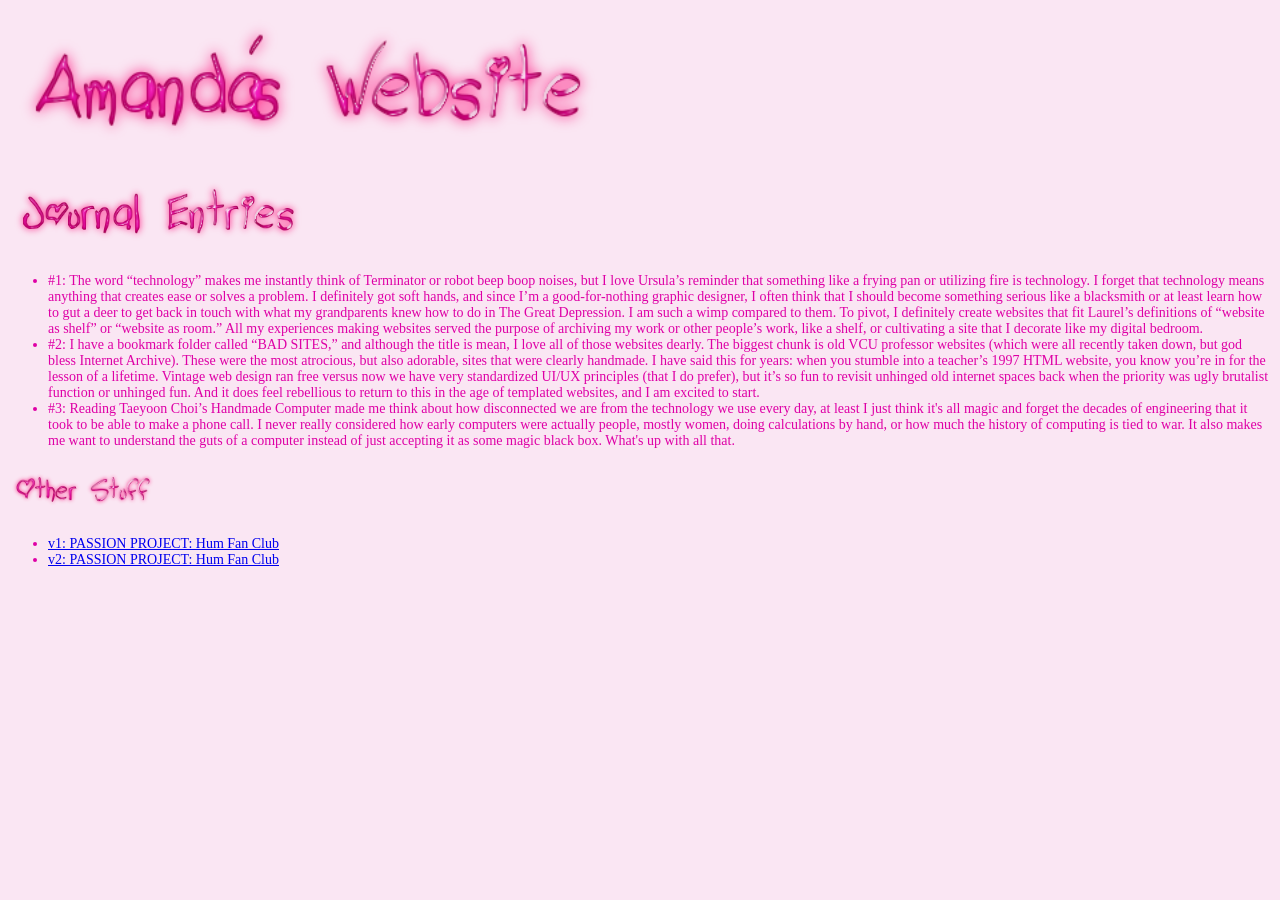
==== index.html @ cc7e9c03 "uh" ====
<!doctype html>
<html>
<head>
    <link rel="icon" type="image/png" href="AMANDA_favicon.png">
    <title>Amanda's Website</title>
    <link rel="stylesheet" href="thing.css" />
</head>
<body>
    <header>
        <img src="cooltext474789177957317.png" alt="Amanda's Website" width="600" />
    </header>

    <section>
        <h2>
            <img src="cooltext474790833076347.png" alt="Journal Entries" width="300" />
        </h2>
        <style>
            ul { 
                font-size: 14px; 
                color: #de00a6; 
            }
        </style>
        <ul>
            <li>
                #1: The word “technology” makes me instantly think of Terminator or robot beep boop noises, but I love Ursula’s reminder that something like a frying pan or utilizing fire is technology. I forget that technology means anything that creates ease or solves a problem. I definitely got soft hands, and since I’m a good-for-nothing graphic designer, I often think that I should become something serious like a blacksmith or at least learn how to gut a deer to get back in touch with what my grandparents knew how to do in The Great Depression. I am such a wimp compared to them. To pivot, I definitely create websites that fit Laurel’s definitions of “website as shelf” or “website as room.” All my experiences making websites served the purpose of archiving my work or other people’s work, like a shelf, or cultivating a site that I decorate like my digital bedroom.
            </li>
            <li>
                #2: I have a bookmark folder called “BAD SITES,” and although the title is mean, I love all of those websites dearly. The biggest chunk is old VCU professor websites (which were all recently taken down, but god bless Internet Archive). These were the most atrocious, but also adorable, sites that were clearly handmade. I have said this for years: when you stumble into a teacher’s 1997 HTML website, you know you’re in for the lesson of a lifetime. Vintage web design ran free versus now we have very standardized UI/UX principles (that I do prefer), but it’s so fun to revisit unhinged old internet spaces back when the priority was ugly brutalist function or unhinged fun. And it does feel rebellious to return to this in the age of templated websites, and I am excited to start.
            </li>
            <li>
                #3: Reading Taeyoon Choi’s Handmade Computer made me think about how disconnected we are from the technology we use every day, at least I just think it's all magic and forget the decades of engineering that it took to be able to make a phone call. I never really considered how early computers were actually people, mostly women, doing calculations by hand, or how much the history of computing is tied to war. It also makes me want to understand the guts of a computer instead of just accepting it as some magic black box. What's up with all that.
            </li>
        </ul>
    </section>

    <section>
        <h2>
            <img src="cooltext474791037662552.png" alt="Other Stuff" width="150" />
        </h2>
        <ul>
            <li><a href="hum2.html">v1: PASSION PROJECT: Hum Fan Club</a></li>
            <li><a href="hum.html">v2: PASSION PROJECT: Hum Fan Club</a></li>
        </ul>
    </section>
</body>
</html>
---- thing.css ----
body {background-color: #fae6f3}
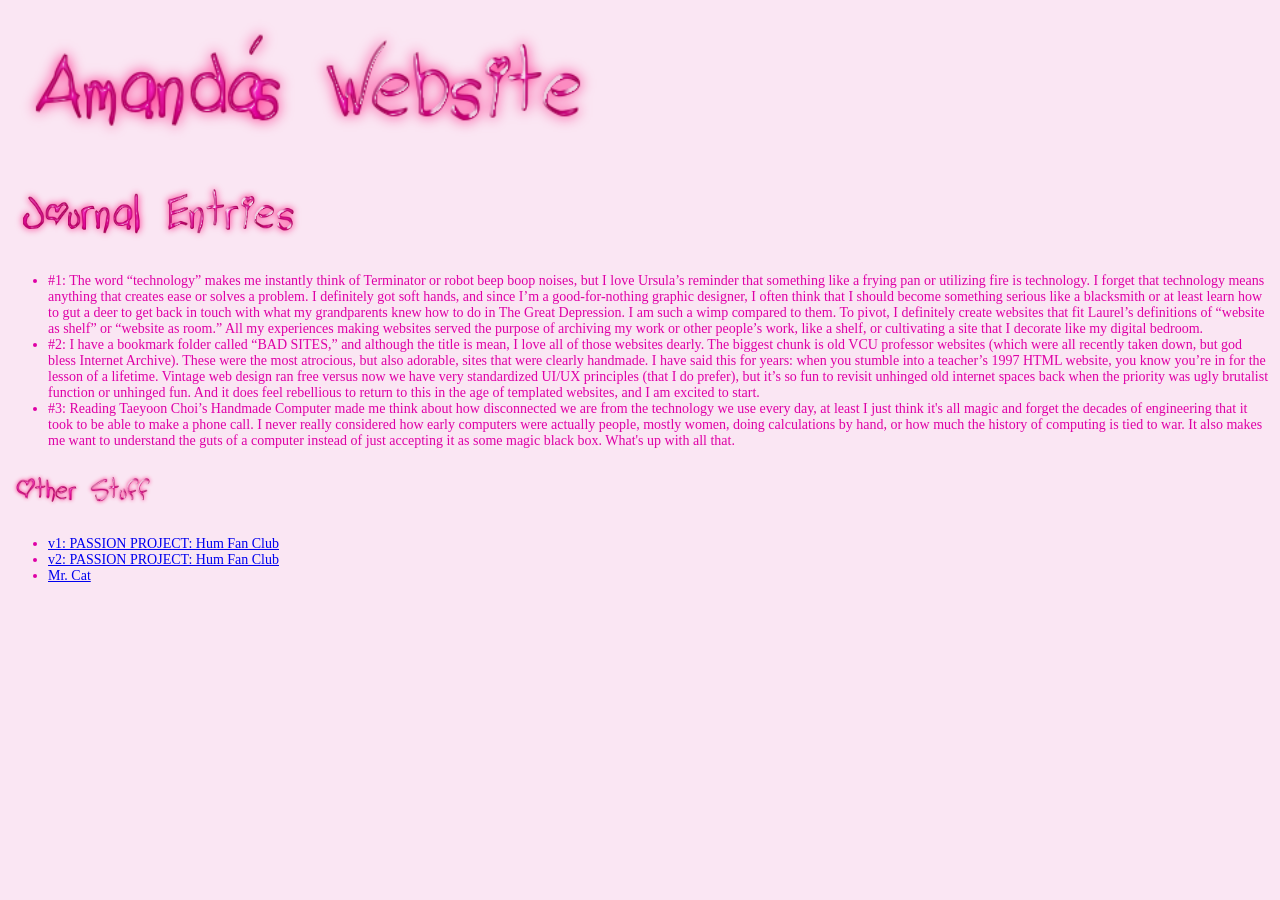
==== commit 5b818d57: "thing" ====
--- a/index.html
+++ b/index.html
@@ -40,6 +40,7 @@
         <ul>
             <li><a href="hum2.html">v1: PASSION PROJECT: Hum Fan Club</a></li>
             <li><a href="hum.html">v2: PASSION PROJECT: Hum Fan Club</a></li>
+            <li><a href="index.html">Mr. Cat</a></li>
         </ul>
     </section>
 </body>
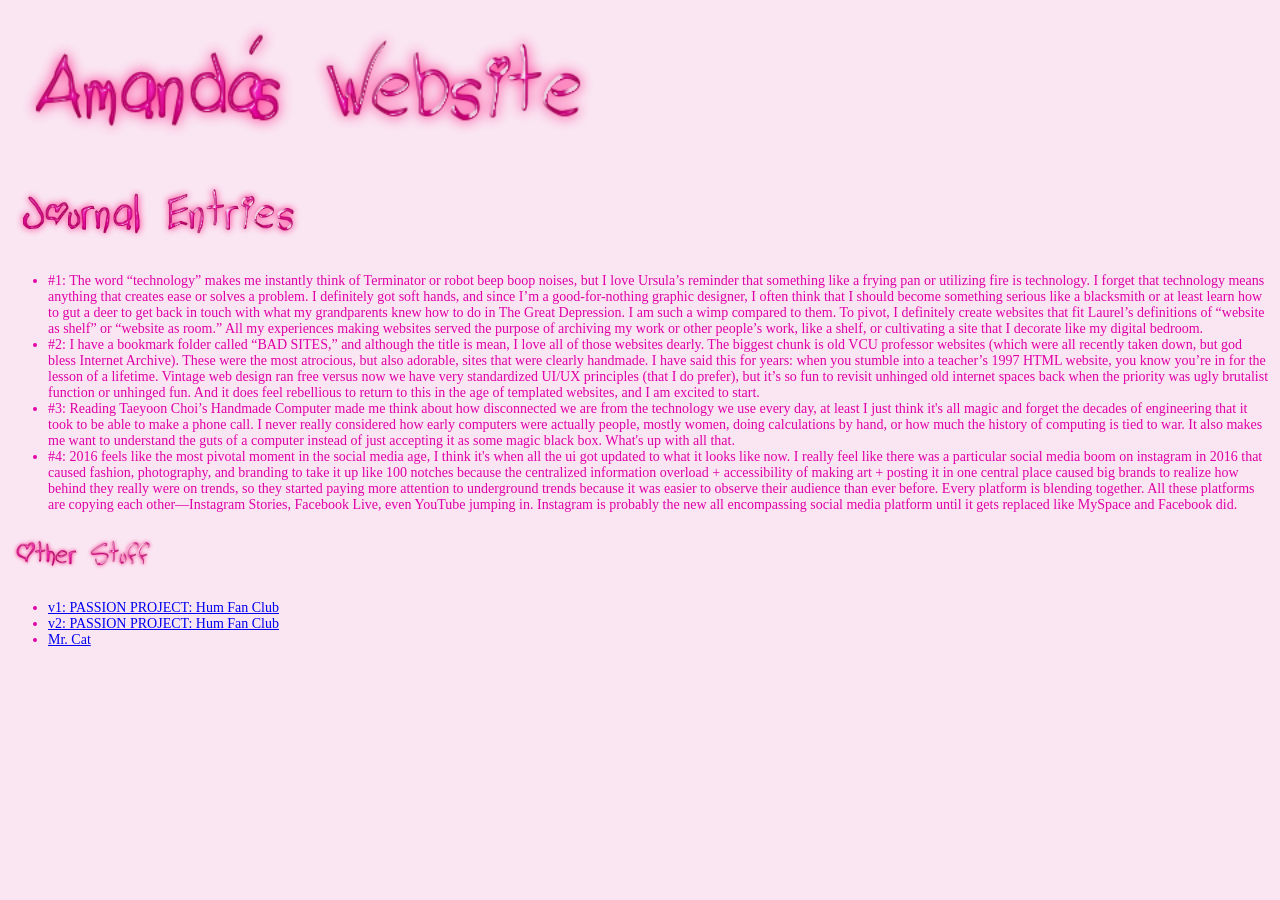
==== commit ee879b54: "entry" ====
--- a/index.html
+++ b/index.html
@@ -30,6 +30,8 @@
             <li>
                 #3: Reading Taeyoon Choi’s Handmade Computer made me think about how disconnected we are from the technology we use every day, at least I just think it's all magic and forget the decades of engineering that it took to be able to make a phone call. I never really considered how early computers were actually people, mostly women, doing calculations by hand, or how much the history of computing is tied to war. It also makes me want to understand the guts of a computer instead of just accepting it as some magic black box. What's up with all that.
             </li>
+            <li>
+                #4: 2016 feels like the most pivotal moment in the social media age, I think it's when all the ui got updated to what it looks like now. I really feel like there was a particular social media boom on instagram in 2016 that caused fashion, photography, and branding to take it up like 100 notches because the centralized information overload + accessibility of making art + posting it in one central place caused big brands to realize how behind they really were on trends, so they started paying more attention to underground trends because it was easier to observe their audience than ever before. Every platform is blending together. All these platforms are copying each other—Instagram Stories, Facebook Live, even YouTube jumping in. Instagram is probably the new all encompassing social media platform until it gets replaced like MySpace and Facebook did. </li>
         </ul>
     </section>
 
@@ -40,7 +42,7 @@
         <ul>
             <li><a href="hum2.html">v1: PASSION PROJECT: Hum Fan Club</a></li>
             <li><a href="hum.html">v2: PASSION PROJECT: Hum Fan Club</a></li>
-            <li><a href="index.html">Mr. Cat</a></li>
+            <li><a href="mrcat.html">Mr. Cat</a></li>
         </ul>
     </section>
 </body>
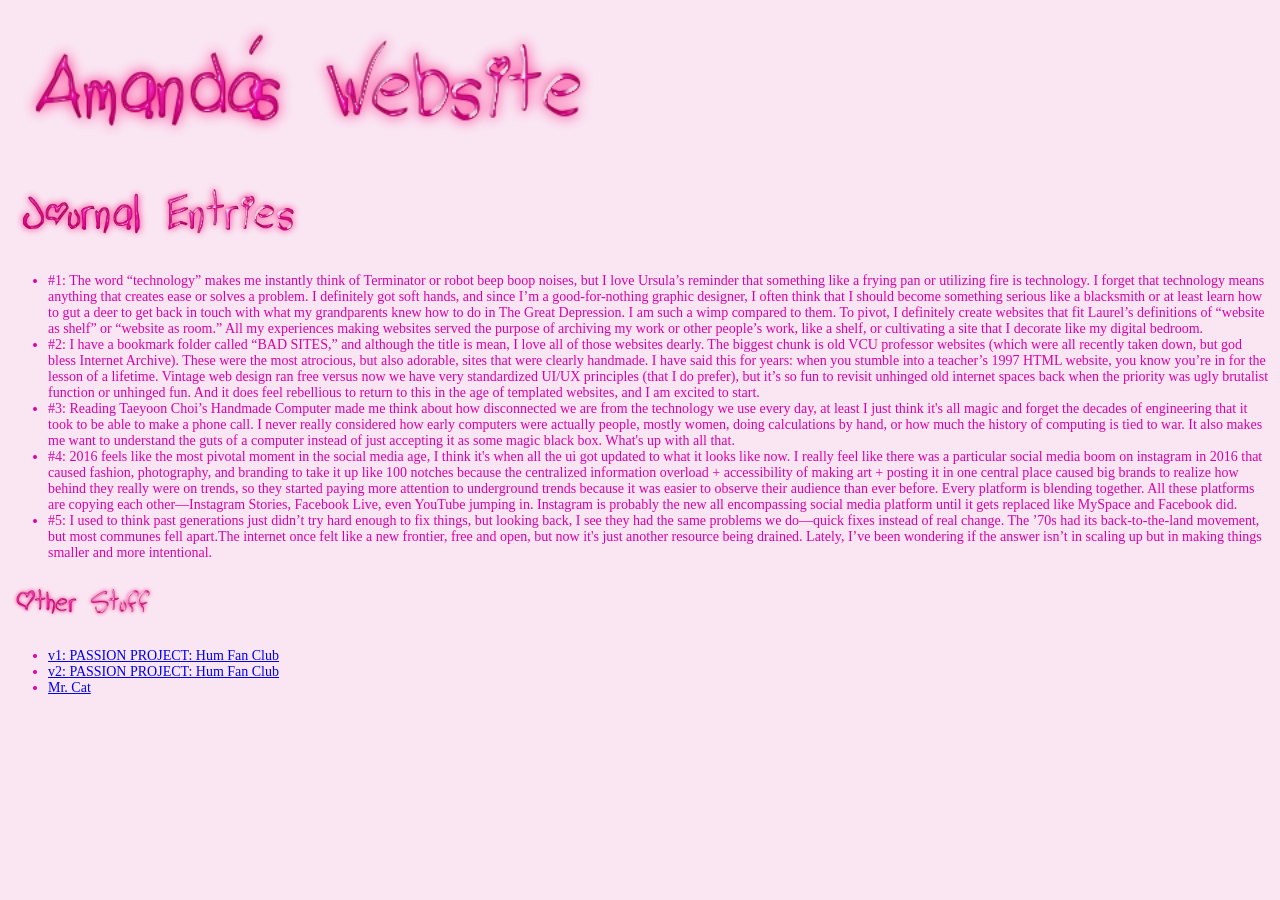
==== commit 6621314d: "thing" ====
--- a/index.html
+++ b/index.html
@@ -32,6 +32,9 @@
             </li>
             <li>
                 #4: 2016 feels like the most pivotal moment in the social media age, I think it's when all the ui got updated to what it looks like now. I really feel like there was a particular social media boom on instagram in 2016 that caused fashion, photography, and branding to take it up like 100 notches because the centralized information overload + accessibility of making art + posting it in one central place caused big brands to realize how behind they really were on trends, so they started paying more attention to underground trends because it was easier to observe their audience than ever before. Every platform is blending together. All these platforms are copying each other—Instagram Stories, Facebook Live, even YouTube jumping in. Instagram is probably the new all encompassing social media platform until it gets replaced like MySpace and Facebook did. </li>
+            <li>
+                #5: I used to think past generations just didn’t try hard enough to fix things, but looking back, I see they had the same problems we do—quick fixes instead of real change. The ’70s had its back-to-the-land movement, but most communes fell apart.The internet once felt like a new frontier, free and open, but now it's just another resource being drained. Lately, I’ve been wondering if the answer isn’t in scaling up but in making things smaller and more intentional.
+            </li>
         </ul>
     </section>
 
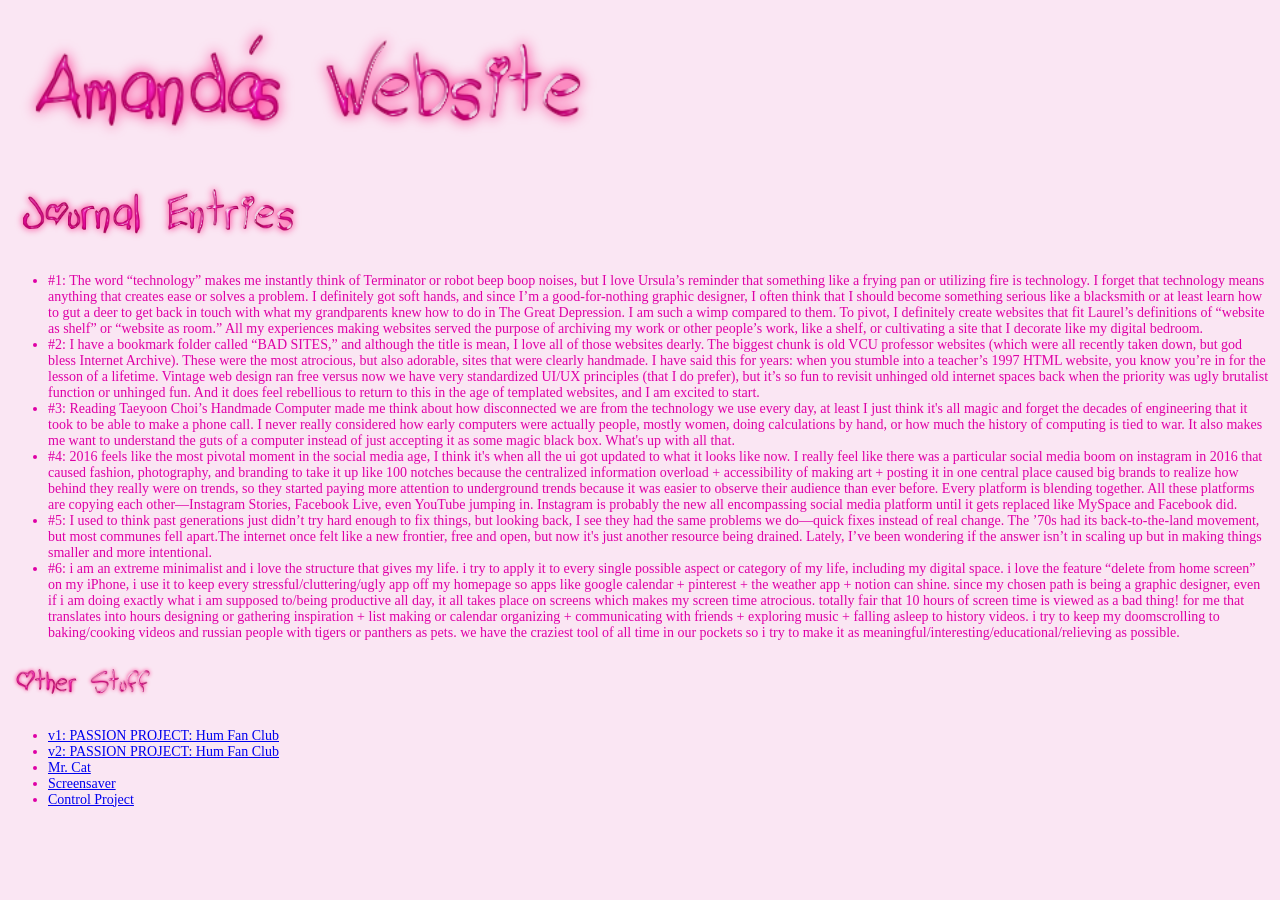
==== commit e0cfb54c: "ding dong" ====
--- a/index.html
+++ b/index.html
@@ -35,6 +35,9 @@
             <li>
                 #5: I used to think past generations just didn’t try hard enough to fix things, but looking back, I see they had the same problems we do—quick fixes instead of real change. The ’70s had its back-to-the-land movement, but most communes fell apart.The internet once felt like a new frontier, free and open, but now it's just another resource being drained. Lately, I’ve been wondering if the answer isn’t in scaling up but in making things smaller and more intentional.
             </li>
+            <li>
+                #6: i am an extreme minimalist and i love the structure that gives my life. i try to apply it to every single possible aspect or category of my life, including my digital space. i love the feature “delete from home screen” on my iPhone, i use it to keep every stressful/cluttering/ugly app off my homepage so apps like google calendar + pinterest + the weather app + notion can shine. since my chosen path is being a graphic designer, even if i am doing exactly what i am supposed to/being productive all day, it all takes place on screens which makes my screen time atrocious. totally fair that 10 hours of screen time is viewed as a bad thing! for me that translates into hours designing or gathering inspiration + list making or calendar organizing + communicating with friends + exploring music + falling asleep to history videos. i try to keep my doomscrolling to baking/cooking videos and russian people with tigers or panthers as pets. we have the craziest tool of all time in our pockets so i try to make it as meaningful/interesting/educational/relieving as possible. 
+            </li>
         </ul>
     </section>
 
@@ -46,6 +49,8 @@
             <li><a href="hum2.html">v1: PASSION PROJECT: Hum Fan Club</a></li>
             <li><a href="hum.html">v2: PASSION PROJECT: Hum Fan Club</a></li>
             <li><a href="mrcat.html">Mr. Cat</a></li>
+            <li><a href="screensaver.html">Screensaver</a></li>
+            <li><a href="control.html">Control Project</a></li>
         </ul>
     </section>
 </body>
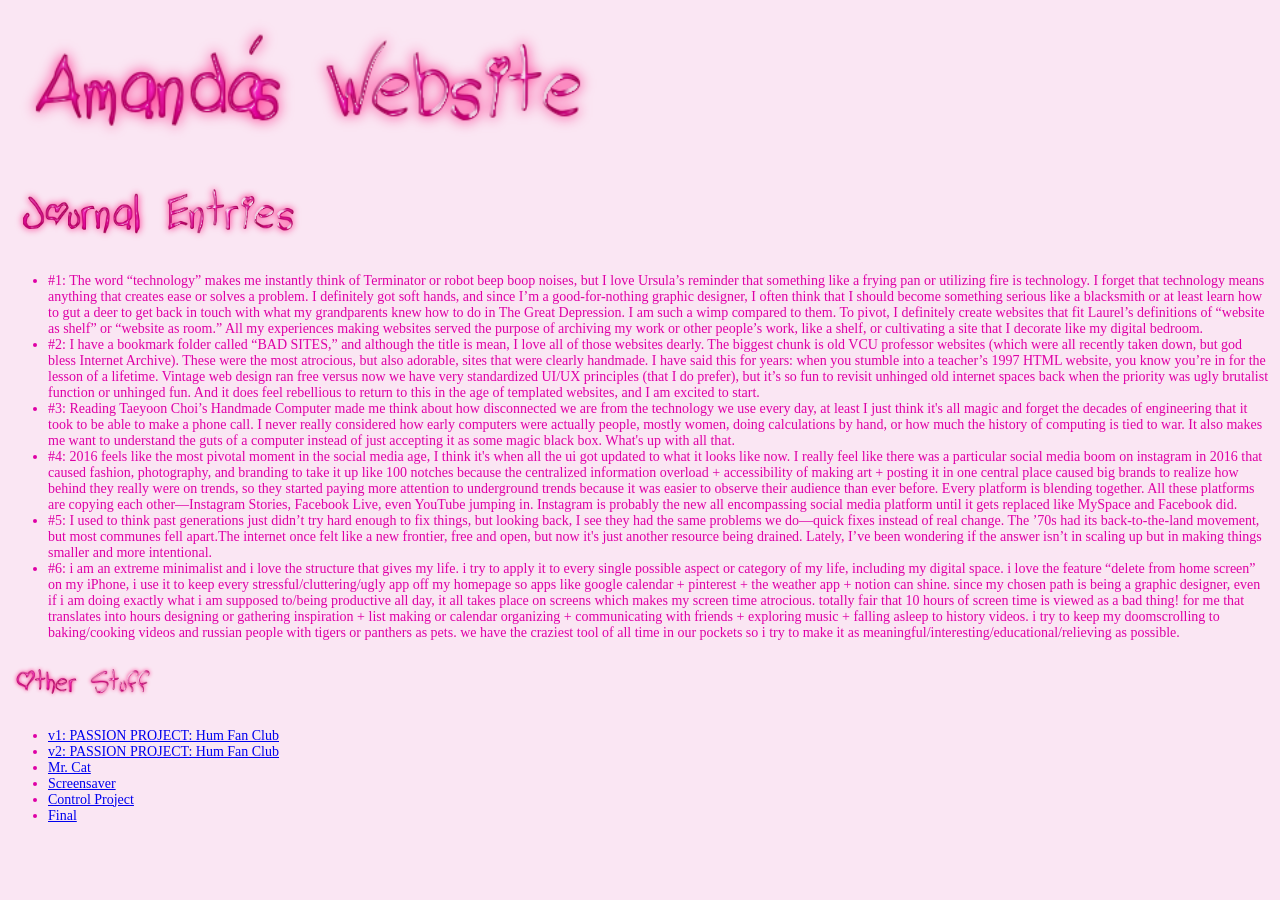
==== commit ed44425b: "p" ====
--- a/index.html
+++ b/index.html
@@ -51,6 +51,7 @@
             <li><a href="mrcat.html">Mr. Cat</a></li>
             <li><a href="screensaver.html">Screensaver</a></li>
             <li><a href="control.html">Control Project</a></li>
+             <li><a href="final.html">Final</a></li>
         </ul>
     </section>
 </body>
